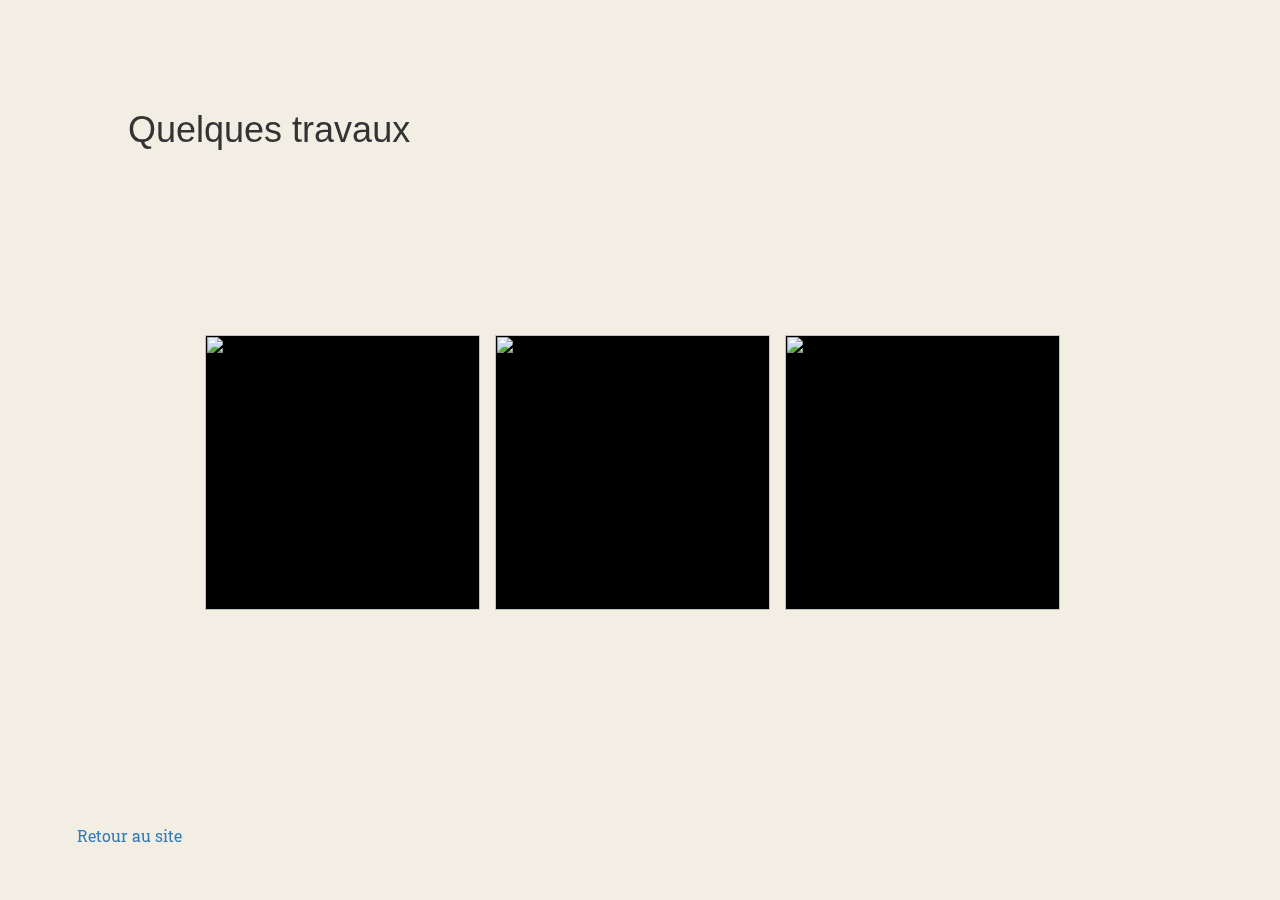
==== projets_ensg.html @ a2004d67 "page projets ensg" ====
<!DOCTYPE html>
<html lang="fr" ng-app>
	<head>
		<meta charset="utf-8">
		<meta http-equiv="X-UA-Compatible" content="IE=edge">
		<meta name="viewport" content="width=device-width, initial-scale=1">
		<!-- Bootstrap -->
		<link rel="stylesheet" href="https://maxcdn.bootstrapcdn.com/bootstrap/3.4.1/css/bootstrap.min.css">
		<script src="https://ajax.googleapis.com/ajax/libs/jquery/3.5.1/jquery.min.js"></script>
		<script src="https://maxcdn.bootstrapcdn.com/bootstrap/3.4.1/js/bootstrap.min.js"></script>

		<title>Joséphine Boyer</title>
		<link rel="shortcut icon" type="image/png" href="img/moi.png"/>
		<!-- CSS -->
		<link href="https://fonts.googleapis.com/css?family=Bitter|Montserrat&display=swap" rel="stylesheet">
		<link rel="stylesheet" href="https://cdnjs.cloudflare.com/ajax/libs/fullPage.js/4.0.10/fullpage.min.css" integrity="sha512-5MGDCtVeXPQtSGLs2lG9mkb1tWc35ZSaBgJca+YMJxOIgLUaopFR28hmwJCk0W2KR8Ydt7vg3E+KS5XwbNFmMQ==" crossorigin="anonymous" referrerpolicy="no-referrer" />
	
		<link rel="stylesheet" href="./projets_ensg.css">
		<!--JQuery-->
		<script src="https://ajax.googleapis.com/ajax/libs/jquery/3.6.0/jquery.min.js"></script>
		<!--Angular
		<script src="lib/angular/angular.js"></script>-->
		<!--Fonts-->
		<link rel="preconnect" href="https://fonts.googleapis.com"> 
		<link rel="preconnect" href="https://fonts.gstatic.com" crossorigin> 
		<link href="https://fonts.googleapis.com/css2?family=Aboreto&family=Dancing+Script&family=Roboto+Slab:wght@200;300&display=swap" rel="stylesheet">
		<!--Leaflet-->
		<link rel="stylesheet" href="https://unpkg.com/leaflet@1.8.0/dist/leaflet.css" integrity="sha512-hoalWLoI8r4UszCkZ5kL8vayOGVae1oxXe/2A4AO6J9+580uKHDO3JdHb7NzwwzK5xr/Fs0W40kiNHxM9vyTtQ==" crossorigin=""/>
	</head>
	<body>
        <h1 id="titre_projets_info">
            Quelques travaux
        </h1>
        <div class="container">
            <div class="box">
              <div class="imgBx">
                <img src="./img/afrique.png">
              </div>
              <div class="content">
                <div>
                  <h2>Escape game cartographique</h2>
                  <p>Projet mené dans le cadre de l'évaluation de nos compétences en technologies web. La manipulation de la carte est au centre du projet.
                  </p>
                </div>
              </div>
            </div>
            <div class="box">
              <a href="./projets_ensg/projet_dev/sareco.html">
                <div class="imgBx">
                  <img src="./img/background_orleaans.jpg">
                </div>
                <div class="content">
                  <div>
                    <h2>Projet de développement</h2>
                    <p>Création d'un portail cartographique pour la consultation de données sur les équipements en voiture en Ile de France.
                    </p>
                  </div>
                </div>
              </a>
            </div>
            <div class="box">
              <div class="imgBx">
                <img src="./img/flux.png">
              </div>
              <div class="content">
                <div>
                  <h2>Analyse spatiale</h2>
                  <p>Etude des mobilités à New York grâce à la base de données des vélos libre-service.
                  </p>
                </div>
              </div>
            </div>
          </div>
          <a href="./index.html#portfolio"><div id="retour" class="btn">Retour au site</div></a>
    </body>
</html>
---- projets_ensg.css ----
* {
    margin: 0;
    padding: 0;
    font-family: 'Roboto Slab', serif;
}
body {
    display: flex;
    justify-content: center;
    align-items: center;
    min-height: 100vh;
    background-color: #f2eee3;
}

#titre_projets_info{
    position: fixed;
    top: 10vh;
    left: 10vw;
}

.container {
    position: relative;
    width: 1160px;
    display: flex;
    justify-content: center;
    flex-wrap: wrap;
    transform-style: preserve-3d;
    perspective: 500px;
    margin: auto;
}
.container .box {
    position: relative;
    width: 275px;
    height: 275px;
    background: #000;
    transition: 0.5s;
    transform-style: preserve-3d;
    overflow: hidden;
    margin-right: 15px;
    margin-top: 45px;
}
.container:hover .box {
    transform: rotateY(25deg);
}
.container .box:hover ~ .box {
    transform: rotateY(-25deg);
}
.container .box:hover {
    transform: rotateY(0deg) scale(1.25);
    z-index: 1;
    box-shadow: 0 25px 40px rgba(0,0,0,0.5);
}
.container .box .imgBx {
    position: absolute;
    top: 0;
    left: 0;
    width: 100%;
    height: 100%;
}
.container .box .imgBx:before {
    content: '';
    position: absolute;
    top: 0;
    left: 0;
    width: 100%;
    height: 100%;
    background: linear-gradient(180deg,#fff,#000);
    z-index: 1;
    opacity: 0;
    transition: 0.5s;
    mix-blend-mode: multiply;
}
.container .box:hover .imgBx:before {
    opacity: 1;
}
.container .box .imgBx img {
    position: absolute;
    top: 0;
    left: 0;
    width: 100%;
    height: 100%;
    object-fit: cover;
}
.container .box .content {
    position: absolute;
    top: 0;
    left: 0;
    width: 100%;
    height: 100%;
    z-index: 1;
    display: flex;
    padding: 20px;
    align-items: flex-end;
    box-sizing: border-box;
}
.container .box .content h2 {
    color: #fff;
    transition: 0.5s;
    text-transform: uppercase;
    margin-bottom: 5px;
    font-size: 20px;
    transform: translateY(200px);
    transition-delay: 0.3s;
}
.container .box:hover .content h2 {
    transform: translateY(0px);
}
.container .box .content p {
    color: #fff;
    transition: 0.5s;
    font-size: 14px;
    transform: translateY(200px);
    transition-delay: 0.4s;
}
.container .box:hover .content p {
    transform: translateY(0px);
}

#retour{
    position:fixed;
    bottom: 5vh;
    left: 5vw;
    font-size: medium;
}
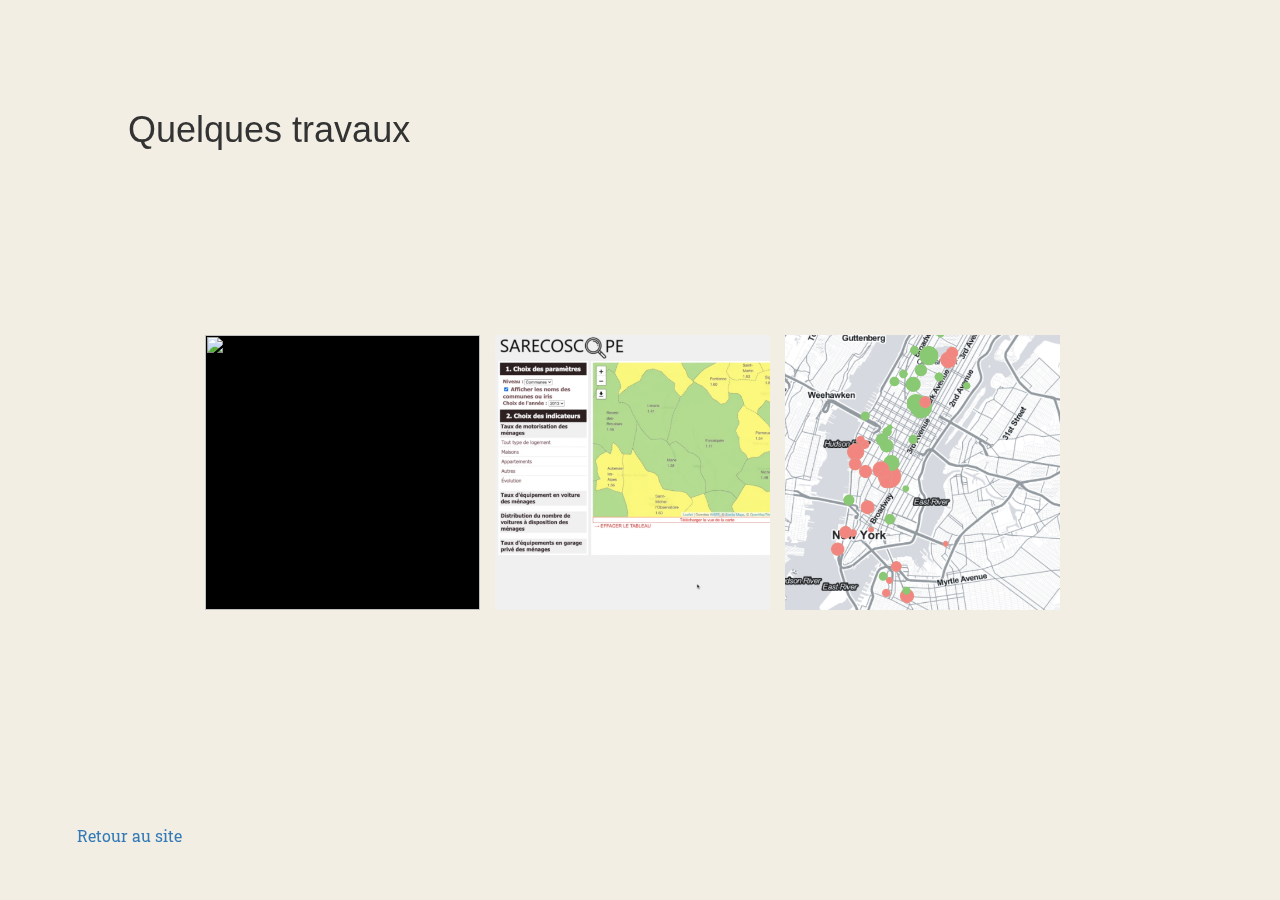
==== commit 4891d137: "illustrations projets ensg" ====
--- a/projets_ensg.html
+++ b/projets_ensg.html
@@ -45,9 +45,9 @@
               </div>
             </div>
             <div class="box">
-              <a href="./projets_ensg/projet_dev/sareco.html">
+              <a href="./projets_ensg/sareco.html">
                 <div class="imgBx">
-                  <img src="./img/background_orleaans.jpg">
+                  <img src="./img/sarecoscope.png">
                 </div>
                 <div class="content">
                   <div>
@@ -59,16 +59,18 @@
               </a>
             </div>
             <div class="box">
-              <div class="imgBx">
-                <img src="./img/flux.png">
-              </div>
-              <div class="content">
-                <div>
-                  <h2>Analyse spatiale</h2>
-                  <p>Etude des mobilités à New York grâce à la base de données des vélos libre-service.
-                  </p>
+              <a href="./projets_ensg/AS.html">
+                <div class="imgBx">
+                  <img src="./img/AS_citybike.png">
                 </div>
-              </div>
+                <div class="content">
+                  <div>
+                    <h2>Analyse spatiale</h2>
+                    <p>Etude des mobilités à New York grâce à la base de données des vélos libre-service.
+                    </p>
+                  </div>
+                </div>
+              </a>
             </div>
           </div>
           <a href="./index.html#portfolio"><div id="retour" class="btn">Retour au site</div></a>
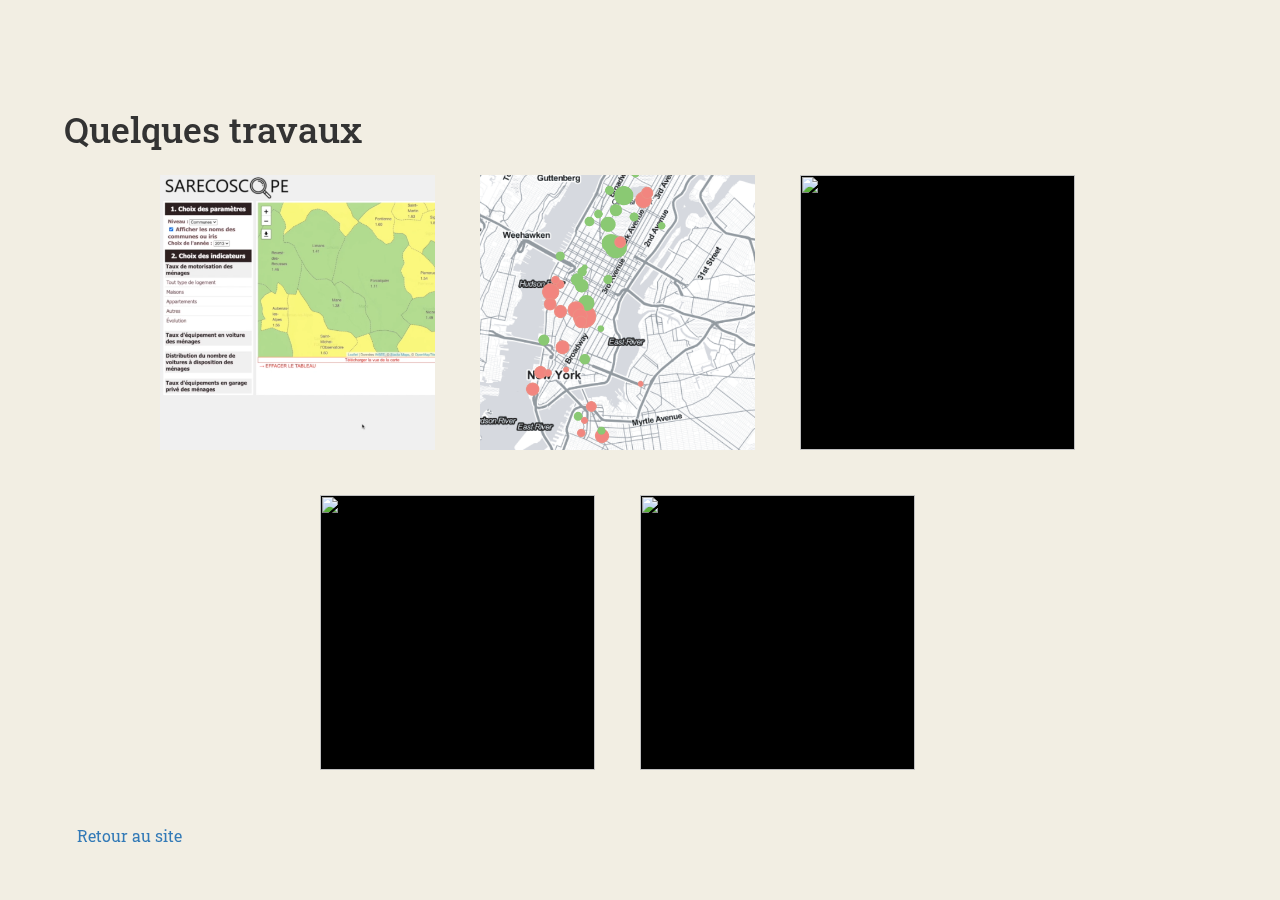
==== commit 4f3bae16: "maj images_projets et css hover" ====
--- a/projets_ensg.html
+++ b/projets_ensg.html
@@ -32,7 +32,7 @@
             Quelques travaux
         </h1>
         <div class="container">
-            <div class="box">
+            <!--<div class="box">
               <div class="imgBx">
                 <img src="./img/afrique.png">
               </div>
@@ -43,7 +43,7 @@
                   </p>
                 </div>
               </div>
-            </div>
+            </div>-->
             <div class="box">
               <a href="./projets_ensg/sareco.html">
                 <div class="imgBx">
@@ -59,7 +59,7 @@
               </a>
             </div>
             <div class="box">
-              <a href="./projets_ensg/AS.html">
+              <a href="./projets_ensg/rendu_AS_BOYER.pdf" target="_blank">
                 <div class="imgBx">
                   <img src="./img/AS_citybike.png">
                 </div>
@@ -72,7 +72,50 @@
                 </div>
               </a>
             </div>
+            <div class="box">
+              <a href="http://susanoo-ocean-hackathon.herokuapp.com/index.html" target="_blank">
+                <div class="imgBx">
+                  <img src="./img/ocean_hackathon.png">
+                </div>
+                <div class="content">
+                  <div>
+                    <h2>Ocean Hackathon</h2>
+                    <p>Création d'un jeu qui vise à sensibiliser tous les publics sur l'importance des océans en 24h.
+                    </p>
+                  </div>
+                </div>
+              </a>
+            </div>
+            <div class="box">
+              <a href="./projets_ensg/Rapport_JBoyer_GEOVIS.pdf" target="_blank">
+                <div class="imgBx">
+                  <img src="./img/stage_geovis.png">
+                </div>
+                <div class="content">
+                  <div>
+                    <h2>Stage de recherche</h2>
+                    <p>Amélioration d’une interface de visualisation des cas de COVID-19 pour l'identification de patterns spatio-temporels.
+                    </p>
+                  </div>
+                </div>
+              </a>
+            </div>
+            <div class="box">
+              <a href="./projets_ensg/BOYER_Rapport_TFE_2022.pdf" target="_blank">
+                <div class="imgBx">
+                  <img src="./img/tfe_bulletin.png">
+                </div>
+                <div class="content">
+                  <div>
+                    <h2>Stage de fin d'études</h2>
+                    <p>Création d'un plugin QGIS pour générer automatiquement des bulletins cartographiés d'aide à la décision en gestion de crise postsismique pour les sapeurs-pompiers.
+                    </p>
+                  </div>
+                </div>
+              </a>
+            </div>
+            
           </div>
-          <a href="./index.html#portfolio"><div id="retour" class="btn">Retour au site</div></a>
+          <a href="./index.html#cursus"><div id="retour" class="btn">Retour au site</div></a>
     </body>
 </html>--- a/projets_ensg.css
+++ b/projets_ensg.css
@@ -1,7 +1,6 @@
 * {
     margin: 0;
     padding: 0;
-    font-family: 'Roboto Slab', serif;
 }
 body {
     display: flex;
@@ -9,12 +8,13 @@
     align-items: center;
     min-height: 100vh;
     background-color: #f2eee3;
+    font-family: 'Roboto Slab', serif;
 }
 
 #titre_projets_info{
     position: fixed;
     top: 10vh;
-    left: 10vw;
+    left: 5vw;
 }
 
 .container {
@@ -35,17 +35,11 @@
     transition: 0.5s;
     transform-style: preserve-3d;
     overflow: hidden;
-    margin-right: 15px;
+    margin-right: 45px;
     margin-top: 45px;
 }
-.container:hover .box {
-    transform: rotateY(25deg);
-}
-.container .box:hover ~ .box {
-    transform: rotateY(-25deg);
-}
+
 .container .box:hover {
-    transform: rotateY(0deg) scale(1.25);
     z-index: 1;
     box-shadow: 0 25px 40px rgba(0,0,0,0.5);
 }
